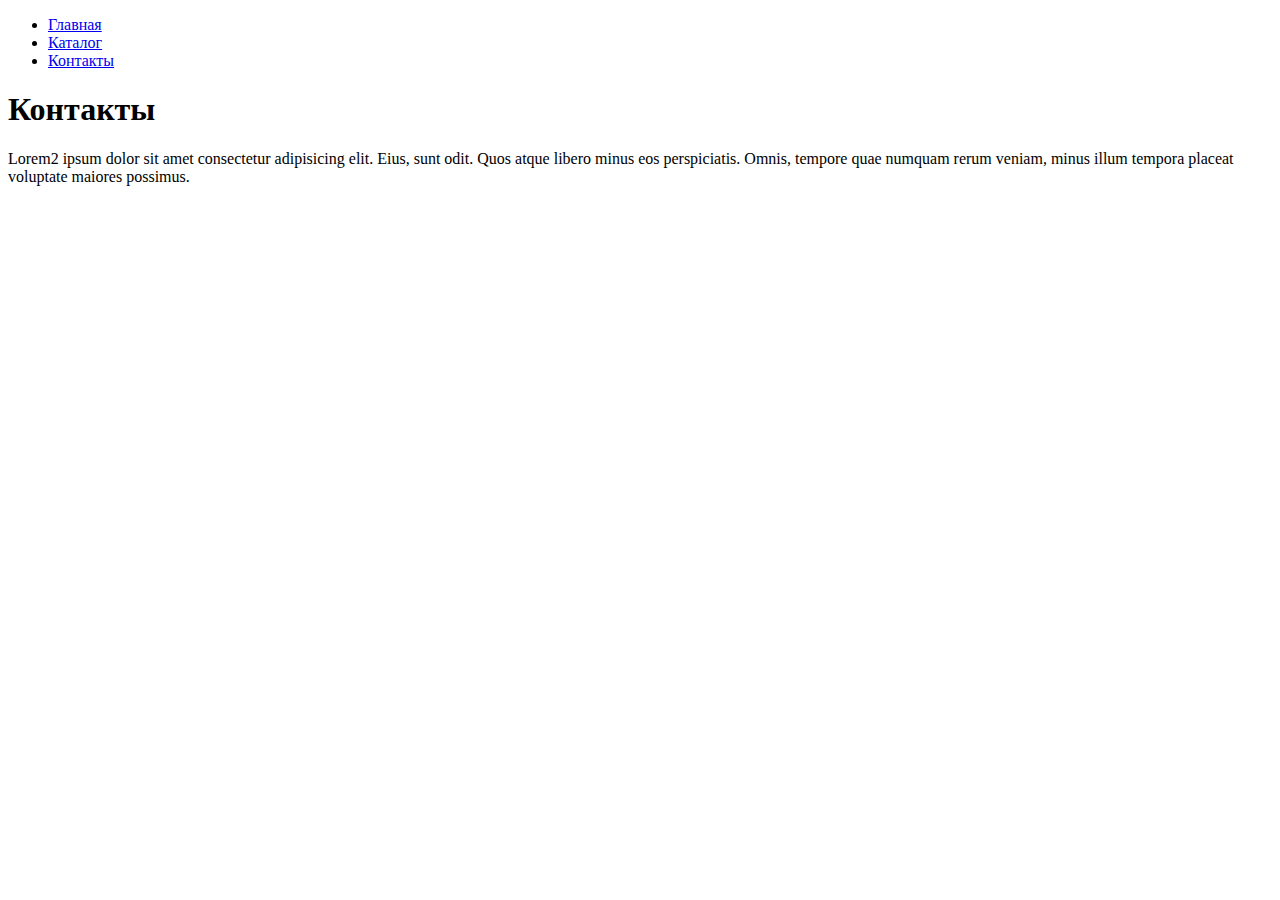
==== contacts.html @ 03022563 "first" ====
<!DOCTYPE html>
<html lang="en">
<head>
    <meta charset="UTF-8">
    <meta name="viewport" content="width=device-width, initial-scale=1.0">
    <title>Контакты</title>
</head>
<body>
    <ul>
        <li><a href="./index.html">Главная</a></li>
        <li><a href="./catalog/catalog.html">Каталог</a></li>
        <li><a href="#">Контакты</a></li>
    </ul>
    <h1> Контакты</h1>
    <p> Lorem2 ipsum dolor sit amet consectetur adipisicing elit. Eius, sunt odit. Quos atque libero minus eos perspiciatis. Omnis, tempore quae numquam rerum veniam, minus illum tempora placeat voluptate maiores possimus.</p>
      
    
    
</body>
</html>
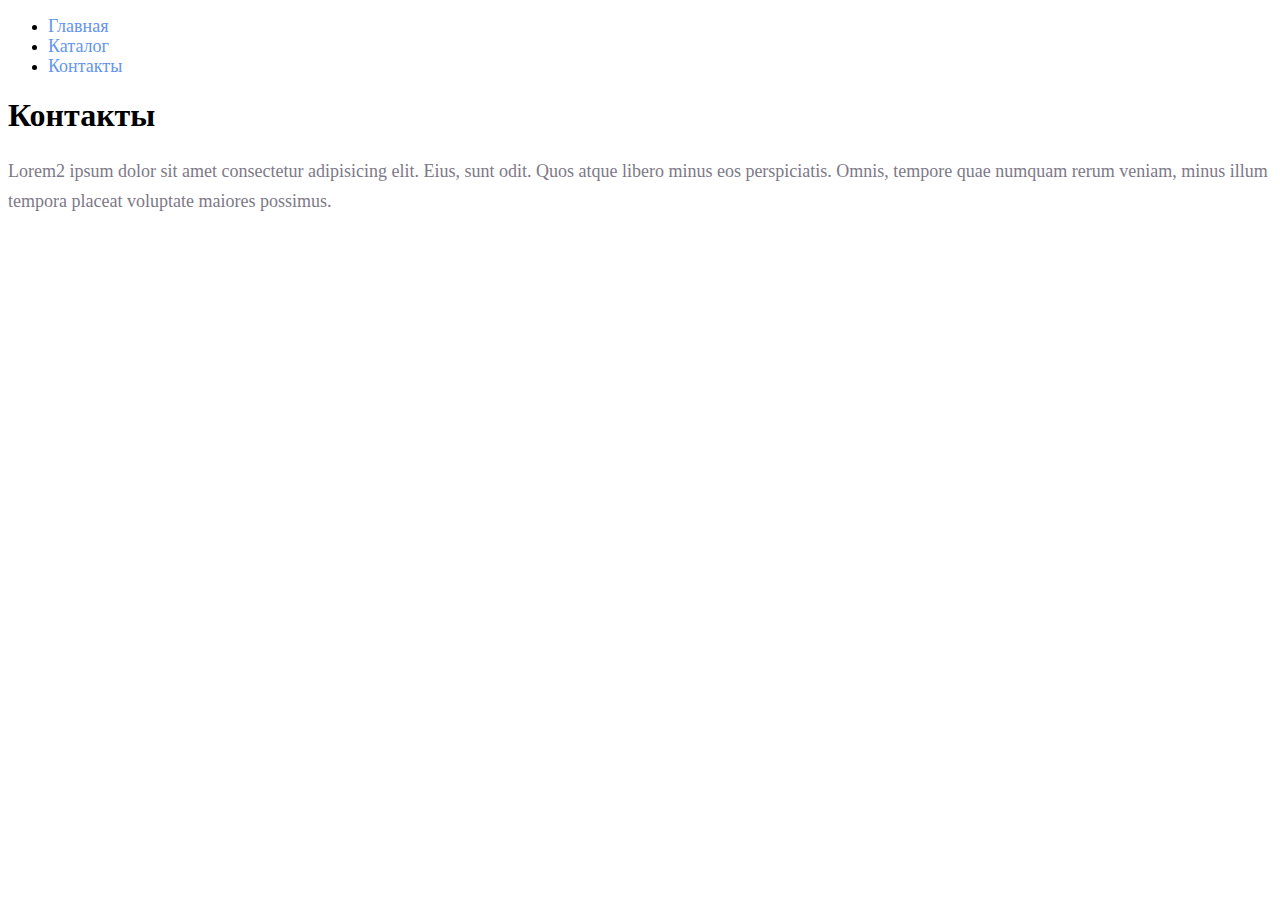
==== commit 89e125e1: "add  hw" ====
--- a/contacts.html
+++ b/contacts.html
@@ -3,16 +3,17 @@
 <head>
     <meta charset="UTF-8">
     <meta name="viewport" content="width=device-width, initial-scale=1.0">
-    <title>Контакты</title>
+    <title class="title">Контакты</title>
+    <link rel="stylesheet" href="./style.css">
 </head>
 <body>
     <ul>
-        <li><a href="./index.html">Главная</a></li>
-        <li><a href="./catalog/catalog.html">Каталог</a></li>
-        <li><a href="#">Контакты</a></li>
+        <li><a class="link" href="./index.html">Главная</a></li>
+        <li><a class="link" href="./catalog/catalog.html">Каталог</a></li>
+        <li><a class="link" href="#">Контакты</a></li>
     </ul>
     <h1> Контакты</h1>
-    <p> Lorem2 ipsum dolor sit amet consectetur adipisicing elit. Eius, sunt odit. Quos atque libero minus eos perspiciatis. Omnis, tempore quae numquam rerum veniam, minus illum tempora placeat voluptate maiores possimus.</p>
+    <p class="text"> Lorem2 ipsum dolor sit amet consectetur adipisicing elit. Eius, sunt odit. Quos atque libero minus eos perspiciatis. Omnis, tempore quae numquam rerum veniam, minus illum tempora placeat voluptate maiores possimus.</p>
       
     
     
--- a/style.css
+++ b/style.css
@@ -0,0 +1,37 @@
+
+
+
+
+a {
+    text-decoration: none;
+}
+
+.link {
+    color: cornflowerblue;
+    font-size: 18px;
+    line-height: 20px;
+
+}
+
+.title {
+    color: #222222;
+    font-size: 28px;
+    line-height: 36px;
+    font-weight: bold;
+}
+
+.text {
+    font-style: normal;
+    font-weight: 300;
+    font-size: 18px;
+    line-height: 30px;
+    color: #7D7987
+}
+
+.subtitle {
+    color: coral;
+    font-style: normal;
+    font-weight: 700;
+    font-size: 36px;
+    line-height: 80px
+}